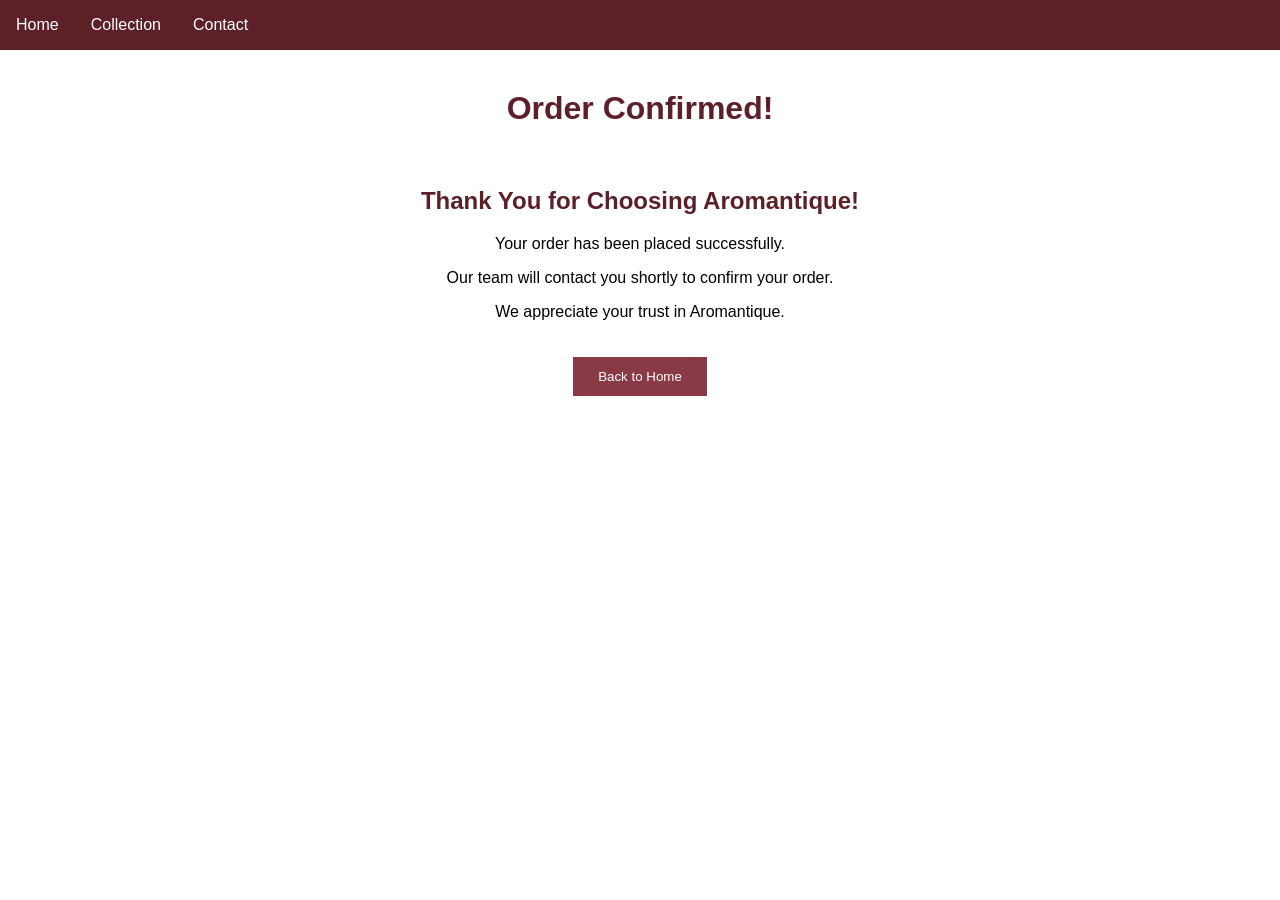
==== confirmation.html @ 2fc22137 "Seventh commit" ====
<!DOCTYPE html>
<html lang="en">

<head>

    <meta charset="UTF-8">

    <meta name="viewport" content="width=device-width, initial-scale=1.0">

    <title>Order Confirmed</title>

    <link rel="stylesheet" href="style.css">

</head>

<body>

<header>

<ul>

<li><a href="index.html">Home</a></li>

<li><a href="products.html">Collection</a></li>

<li><a href="contact.html">Contact</a></li>

</ul>

</header>

<h1 class="title">Order Confirmed!</h1>

<div class="confirmation">

<h2>Thank You for Choosing Aromantique!</h2>

<p>Your order has been placed successfully.</p>

<p>Our team will contact you shortly to confirm your order.</p>

<p>We appreciate your trust in Aromantique.</p>

<button onclick="home()">Back to Home</button>

</div>

<script src="script.js"></script>

</body>

</html>
---- style.css ----
body{
    margin:0;
    padding:0;
    font-family: Arial, sans-serif;
}

ul {
    list-style-type: none;
    margin: 0;
    padding: 0;
    overflow: hidden;
    background-color: #5d1f28;
}

li {
    float: left;
}

li a {
    display: block;
    color: white;
    text-align: center;
    padding: 16px;
    text-decoration: none;
}

li a:hover {
    background-color: #8b2d3b;
}

.hero{

    background-image: url("aro.jpg");
    background-repeat: no-repeat;
    background-size: cover;
    background-position: center;

    height:100vh;

    display:flex;
    flex-direction:column;
    justify-content:center;
    align-items:center;
}

.hero h1{
    color:rgb(200,168,123);
    font-size:60px;
}

.hero h3{
    color:rgb(14,12,9);
}

.hero p{
    color:rgb(200,158,123);
    font-size:18px;
}

.hero button{
    padding:15px 25px;
    font-size:18px;
    background-color:#8a3a46;
    color:rgb(200,153,123);
    border:none;
    cursor:pointer;
}

.hero button:hover{
    background-color:#8b2d3b;
}

/* ---------- Collection Page ---------- */

.title{

    text-align:center;

    margin-top:40px;

    margin-bottom:20px;

    color:#5d1f28;

}
.grid{

    display:grid;

    grid-template-columns:repeat(3,300px);

    justify-content:center;

    gap:30px;

    padding:40px;

}
.card{

    border:1px solid lightgray;

    border-radius:10px;

    text-align:center;

    padding:20px;

    box-shadow:0px 2px 10px lightgray;

}
.card img{
    width:200px;
    height:250px;
}

.card button{
    background-color:#8a3a46;
    color:white;
    border:none;
    padding:10px 20px;
    cursor:pointer;
}

.card button:hover{
    background-color:#5d1f28;
}

/* ---------- Order Page ---------- */

.order{

    width:400px;

    margin:40px auto;

    padding:25px;

    border:1px solid lightgray;

    border-radius:10px;

}

.order input,
.order textarea{

    width:100%;

    padding:10px;

    margin-bottom:15px;

}

.order button{

    background-color:#8a3a46;

    color:white;

    border:none;

    padding:12px 20px;

    cursor:pointer;

}

.order button:hover{

    background-color:#5d1f28;

}

/* ---------- Confirmation Page ---------- */

.confirmation{

    text-align:center;

    margin-top:60px;

}

.confirmation h2{

    color:#5d1f28;

}

.confirmation button{

    margin-top:20px;

    background-color:#8a3a46;

    color:white;

    border:none;

    padding:12px 25px;

    cursor:pointer;

}

.confirmation button:hover{

    background-color:#5d1f28;

}
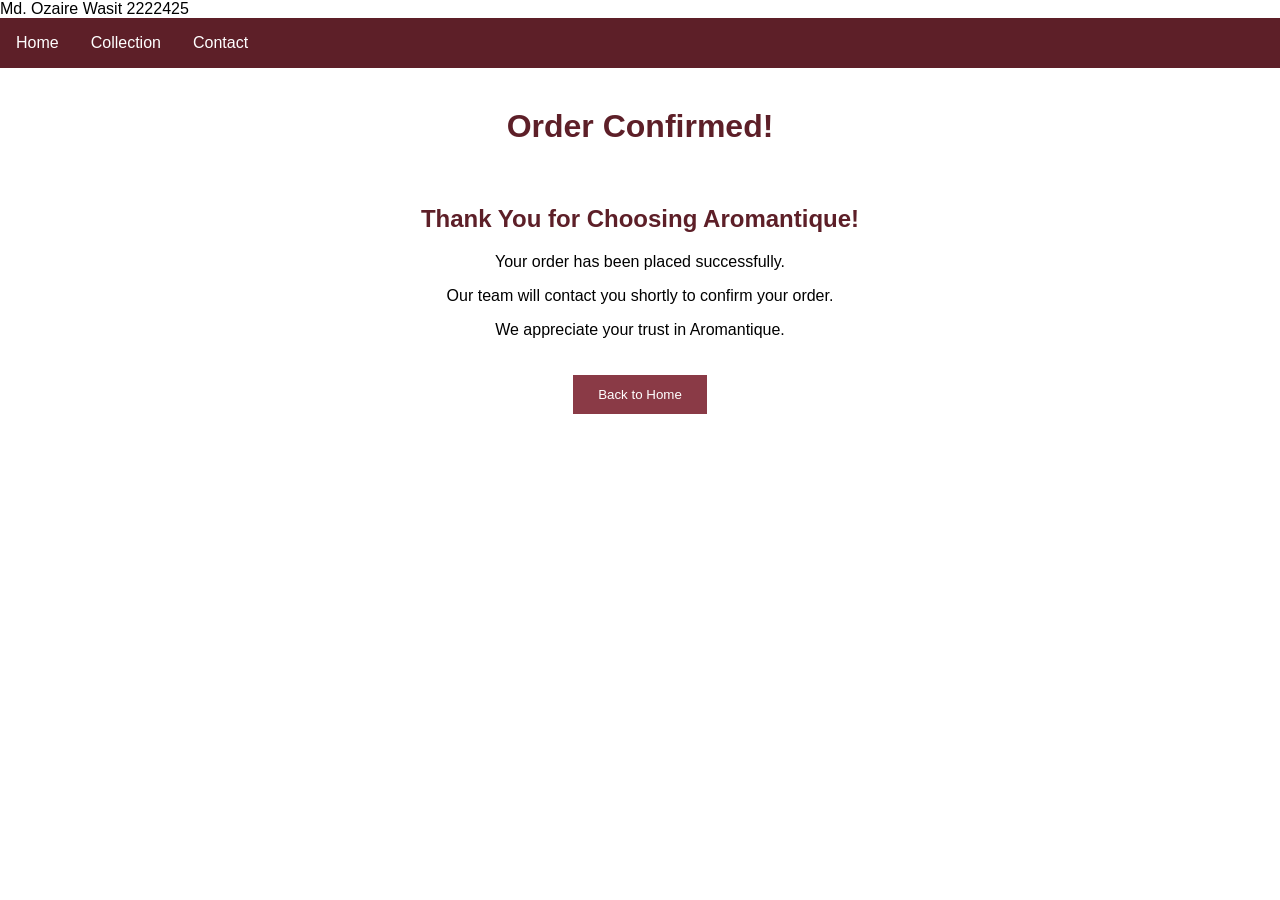
==== commit da4fd1d5: "Eight commit" ====
--- a/confirmation.html
+++ b/confirmation.html
@@ -14,6 +14,8 @@
 </head>
 
 <body>
+    <!-- Name: Your Full Name --> Md. Ozaire Wasit
+    <!-- ID: 2222425 --> 2222425
 
 <header>
 
--- a/style.css
+++ b/style.css
@@ -209,4 +209,57 @@
 
     background-color:#5d1f28;
 
+}
+/* ---------- Contact Page ---------- */
+
+.contact-background{
+
+    background-image:url("contact.jpg");
+
+    background-size:cover;
+
+    background-position:center;
+
+    background-repeat:no-repeat;
+
+    min-height:100vh;
+
+    display:flex;
+
+    justify-content:center;
+
+    align-items:center;
+
+}
+
+.contact-box{
+
+    width:650px;
+
+    background-color:rgba(255,255,255,0.90);
+
+    padding:35px;
+
+    border-radius:10px;
+
+}
+
+.contact-box h1{
+
+    text-align:center;
+
+    color:#5d1f28;
+
+}
+
+.contact-box h2{
+
+    color:#8a3a46;
+
+}
+
+.contact-box p{
+
+    line-height:1.6;
+
 }
